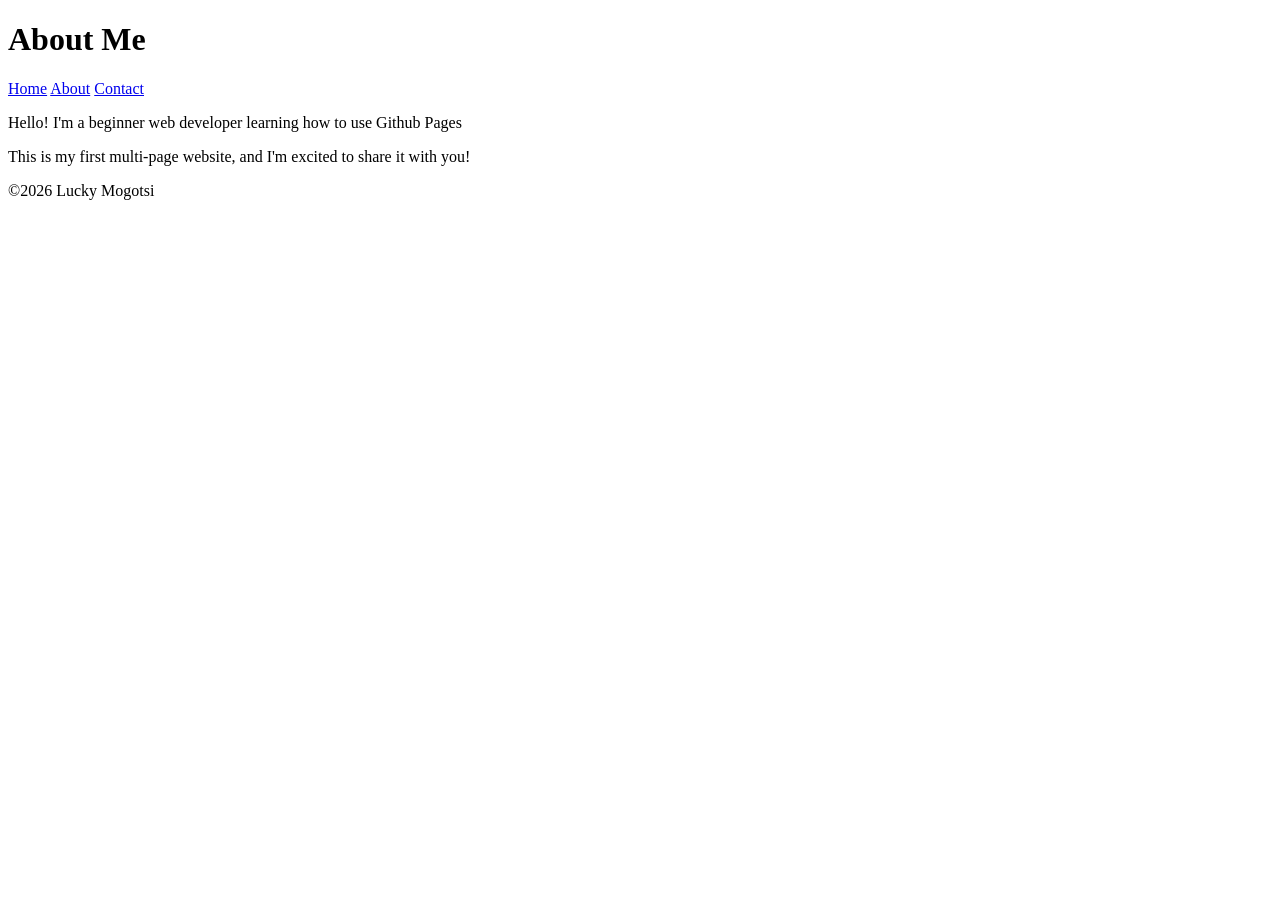
==== about.html @ 814493ea "Added About and Contact pages" ====
<!DOCTYPE html>
<html lang="en">
<head>
 <meta charset="UTF-8">
    <meta name="viewpot" content="width=device-width, initial-scale=1.0">
    <title>About Me</title>   
</head>
<body>
    <header>
        <h1>About Me</h1>
        <nav>
            <a href="index.html">Home</a>
            <a href="about.html">About</a>
            <a href="contact.html">Contact</a>
        </nav>
    </header>
    <main>
        <p>Hello! I'm a beginner web developer learning how to use Github Pages</p>
        <p>This is my first multi-page website, and I'm excited to share it with you!</p>
    </main>
    <footer>
        <p>&copy;2026 Lucky Mogotsi</p>
    </footer>
</body>   
</html>
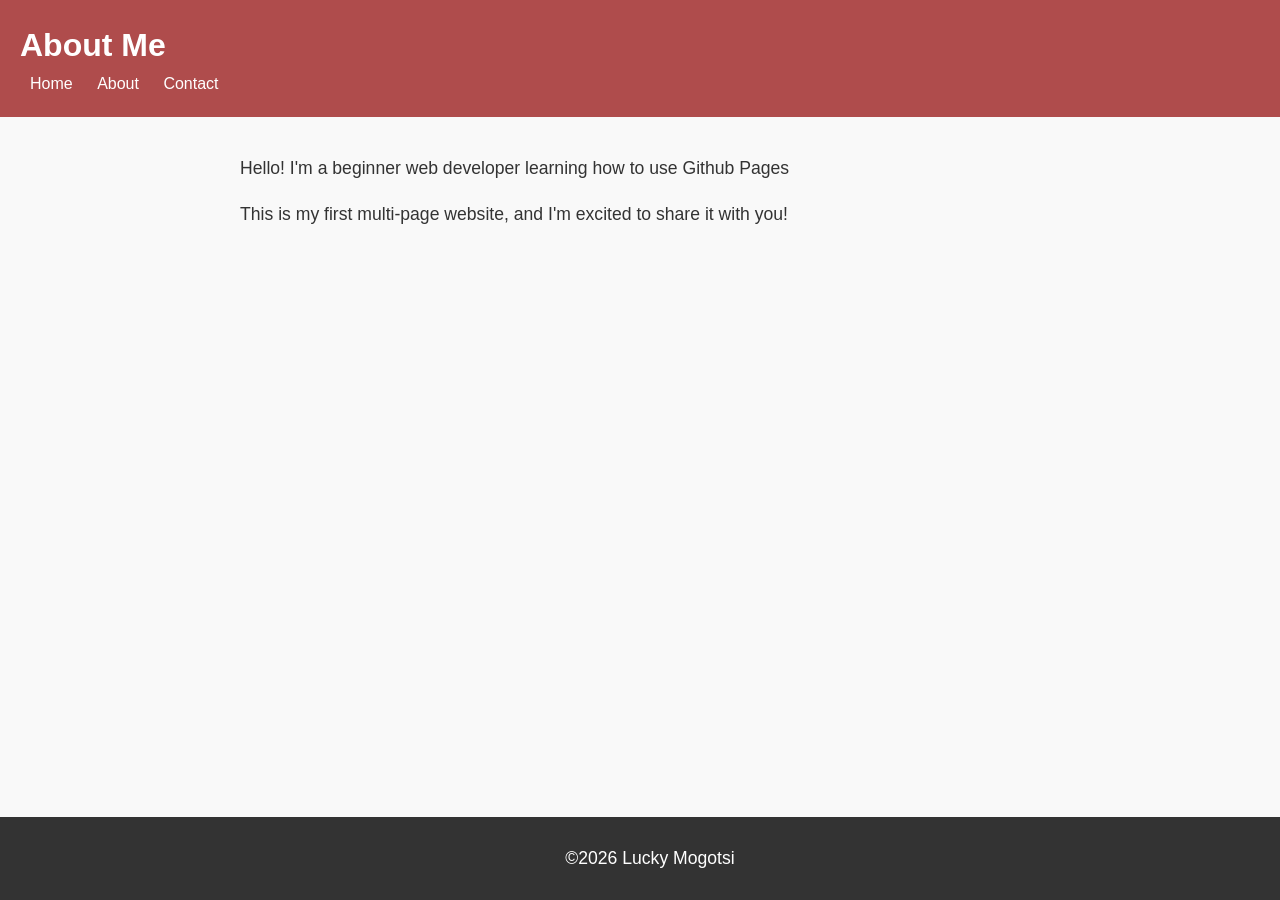
==== commit f9d8b113: "Added CSS# styling to the website" ====
--- a/about.html
+++ b/about.html
@@ -3,7 +3,8 @@
 <head>
  <meta charset="UTF-8">
     <meta name="viewpot" content="width=device-width, initial-scale=1.0">
-    <title>About Me</title>   
+    <title>About Me</title>
+    <link rel="stylesheet" href="styles.css">   
 </head>
 <body>
     <header>
--- a/styles.css
+++ b/styles.css
@@ -0,0 +1,62 @@
+body {
+    font-family: Arial, sans-serif;
+    color: #333;
+    background-color: #f9f9f9;
+    margin: 0;
+    padding: 0;
+    line-height: 1.6;
+}
+header {
+    background-color: #af4c4c;
+    color: white;
+    padding: 20px;
+    text align: center;
+}
+header h1 {
+    margin: 0;
+}
+nav a {
+    color: white;
+    text-decoration: none;
+    margin: 0 10px;
+}
+nav a:hover {
+    text-decoration: underline;
+}
+main{
+    padding: 20px;
+    max-width: 800px;
+    margin: 0 auto;
+}
+main img {
+    max-width: 100%;
+    height: auto;
+    display: block;
+    margin: 20px 0;
+}
+footer {
+    background-color: #333;
+    color: white;
+    text-align: center;
+    padding: 10px;
+    position: fixed;
+    bottom: 0;
+    width: 100%;
+}
+p {
+    font-size: 1.1em;
+}
+a {
+    color: #4CAF50;
+    text-decoration: none;
+}
+a:hover {
+    text-decoration: underline;
+}
+img {
+border: 5px solid #af4c4c;
+}
+main a[href="mailto:"] {
+    color: #ff5722;
+    font-weight: bold;
+}
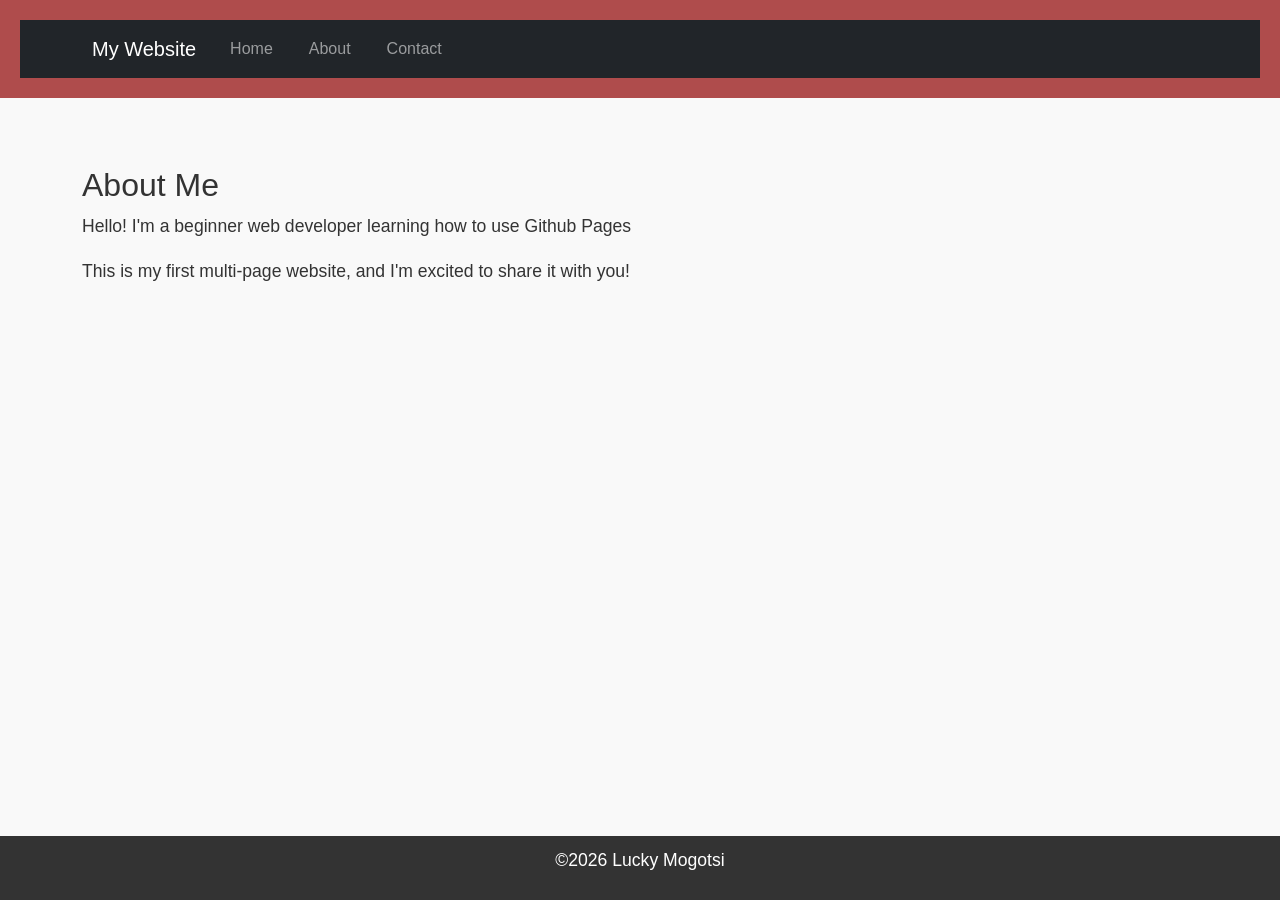
==== commit 9454afbf: "Added Boomstrap framework for styling and layout" ====
--- a/about.html
+++ b/about.html
@@ -4,23 +4,69 @@
  <meta charset="UTF-8">
     <meta name="viewpot" content="width=device-width, initial-scale=1.0">
     <title>About Me</title>
-    <link rel="stylesheet" href="styles.css">   
+    <!-- Bootstrap CSS --> 
+
+<link href="https://cdn.jsdelivr.net/npm/bootstrap@5.3.0/dist/css/bootstrap.min.css"
+rel="stylesheet">
+<link rel="stylesheet" href="styles.css"> 
 </head>
 <body>
     <header>
-        <h1>About Me</h1>
-        <nav>
-            <a href="index.html">Home</a>
-            <a href="about.html">About</a>
-            <a href="contact.html">Contact</a>
-        </nav>
+       <nav class="navbar navbar-expand-lg navbar-dark bg-dark"> 
+
+        <div class="container"> 
+
+            <a class="navbar-brand" href="index.html">My Website</a> 
+
+            <button class="navbar-toggler" type="button" data-bs-toggle="collapse" data-bs-target="#navbarNav"> 
+
+                <span class="navbar-toggler-icon"></span> 
+
+            </button> 
+
+            <div class="collapse navbar-collapse" id="navbarNav"> 
+
+                <ul class="navbar-nav"> 
+
+                    <li class="nav-item"> 
+
+                        <a class="nav-link" href="index.html">Home</a> 
+
+                    </li> 
+
+                    <li class="nav-item"> 
+
+                        <a class="nav-link" href="about.html">About</a> 
+
+                    </li> 
+
+                    <li class="nav-item"> 
+
+                        <a class="nav-link" href="contact.html">Contact</a> 
+
+                    </li> 
+
+                </ul> 
+
+            </div> 
+
+        </div> 
+
+    </nav> 
     </header>
-    <main>
+    <main class="container my-5"> 
+
+    <h2>About Me</h2> 
         <p>Hello! I'm a beginner web developer learning how to use Github Pages</p>
         <p>This is my first multi-page website, and I'm excited to share it with you!</p>
     </main>
     <footer>
         <p>&copy;2026 Lucky Mogotsi</p>
     </footer>
+    <!-- Bootstrap JS and dependencies --> 
+
+<script src="https://cdn.jsdelivr.net/npm/@popperjs/core@2.11.6/dist/umd/popper.min.js">
+</script> 
+<script src="https://cdn.jsdelivr.net/npm/bootstrap@5.3.0/dist/js/bootstrap.min.js"></script> 
 </body>   
 </html>
